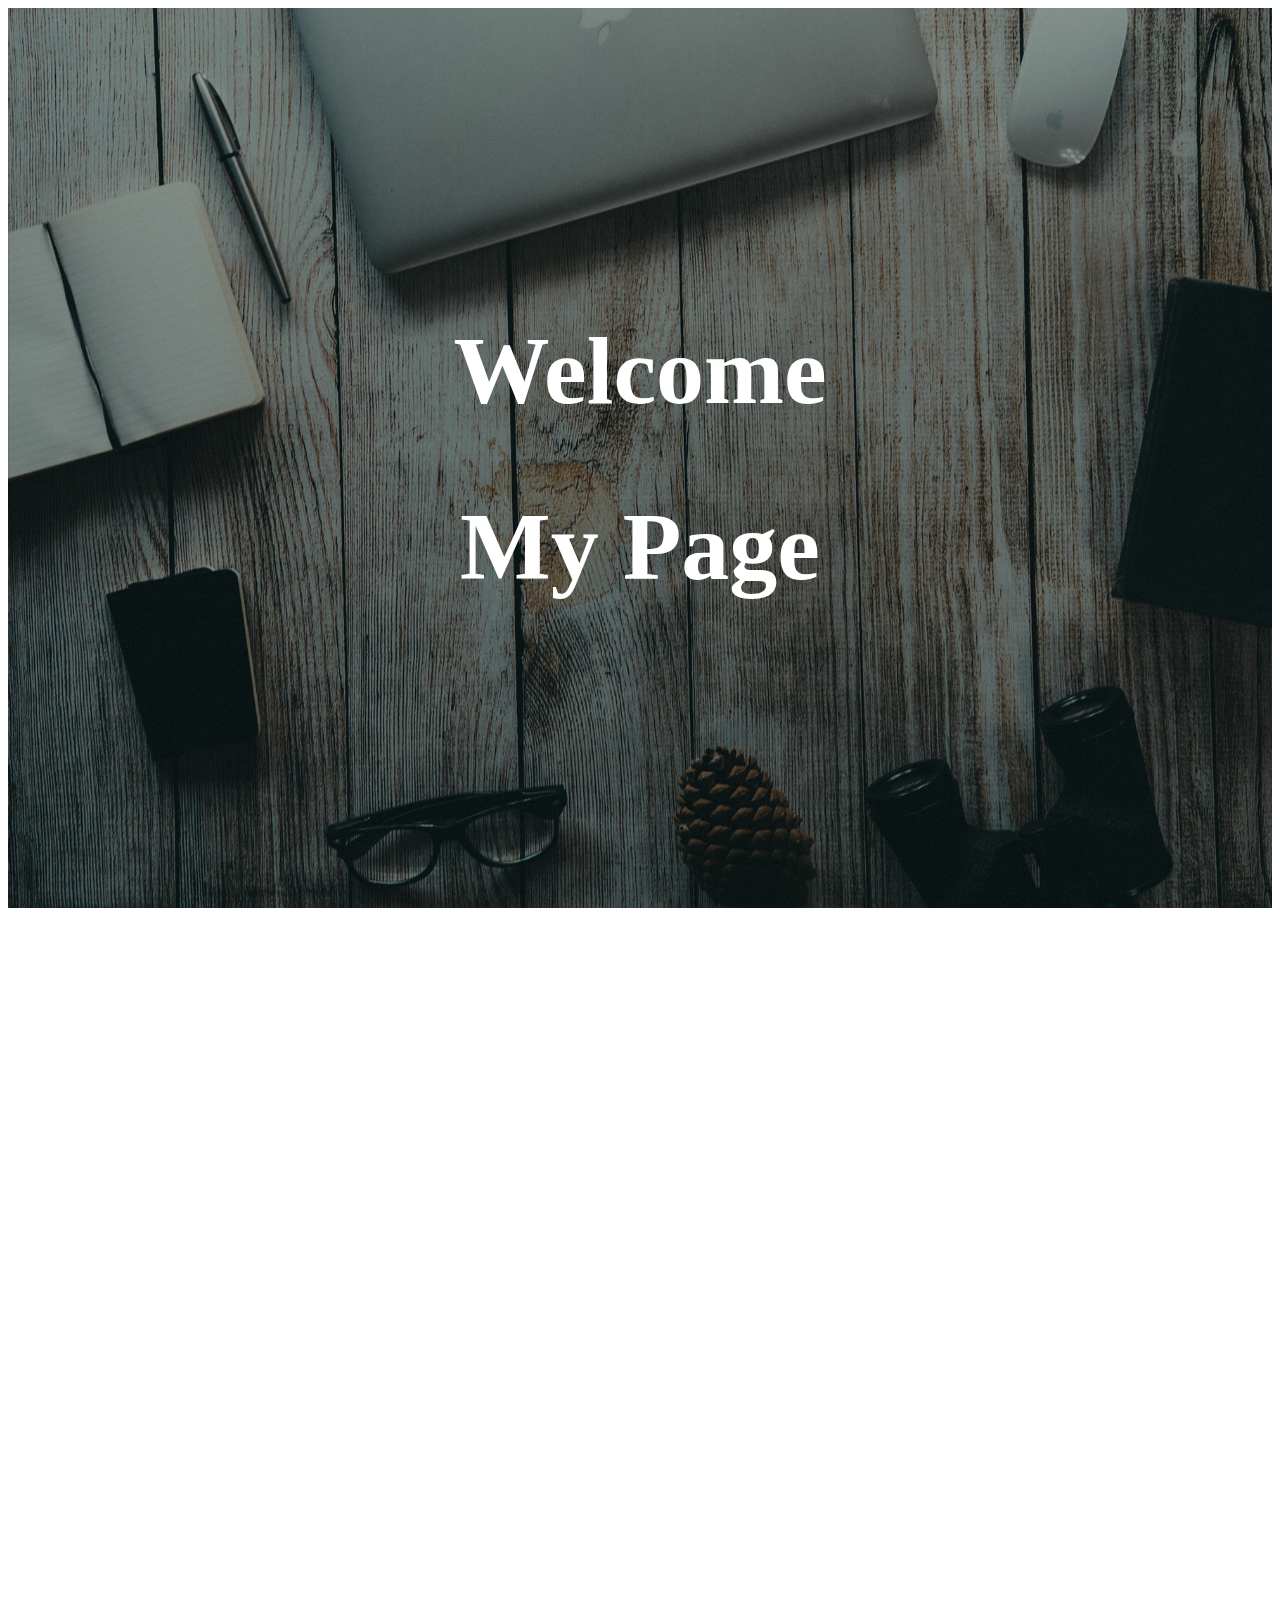
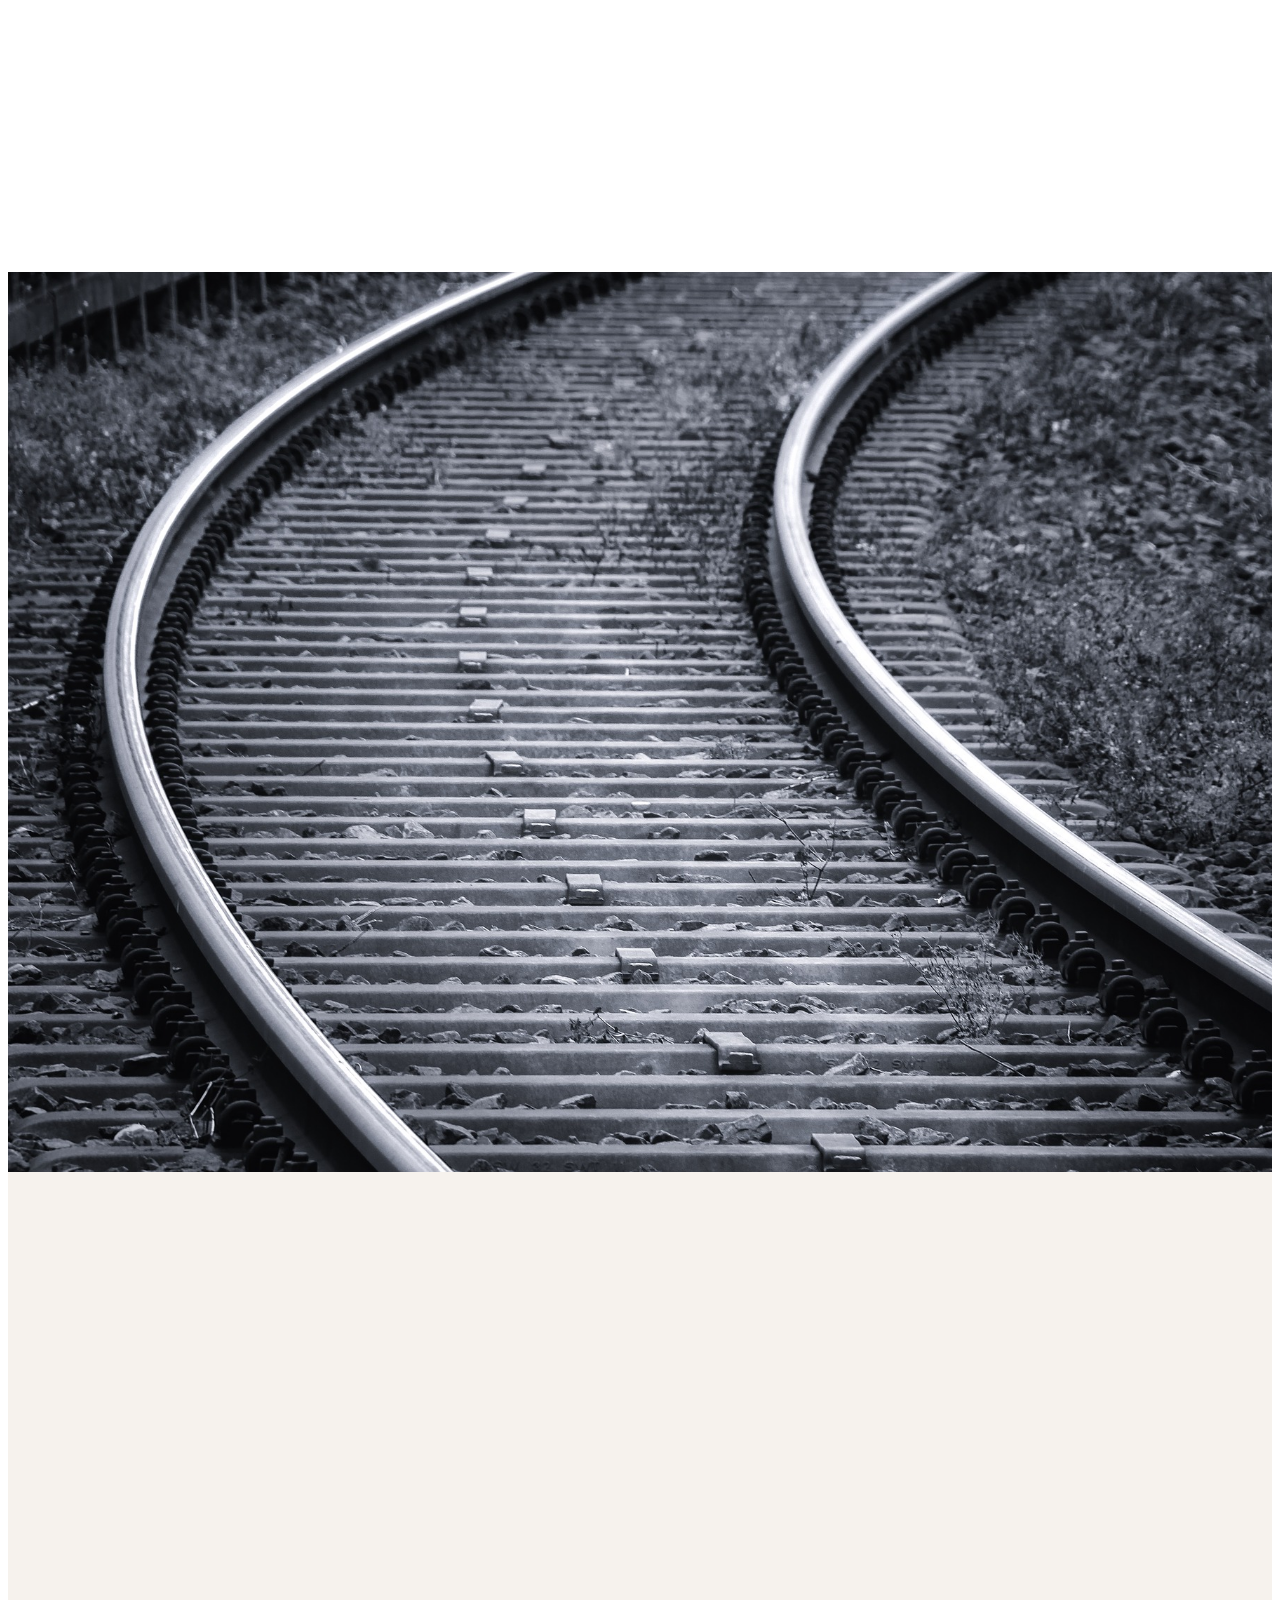
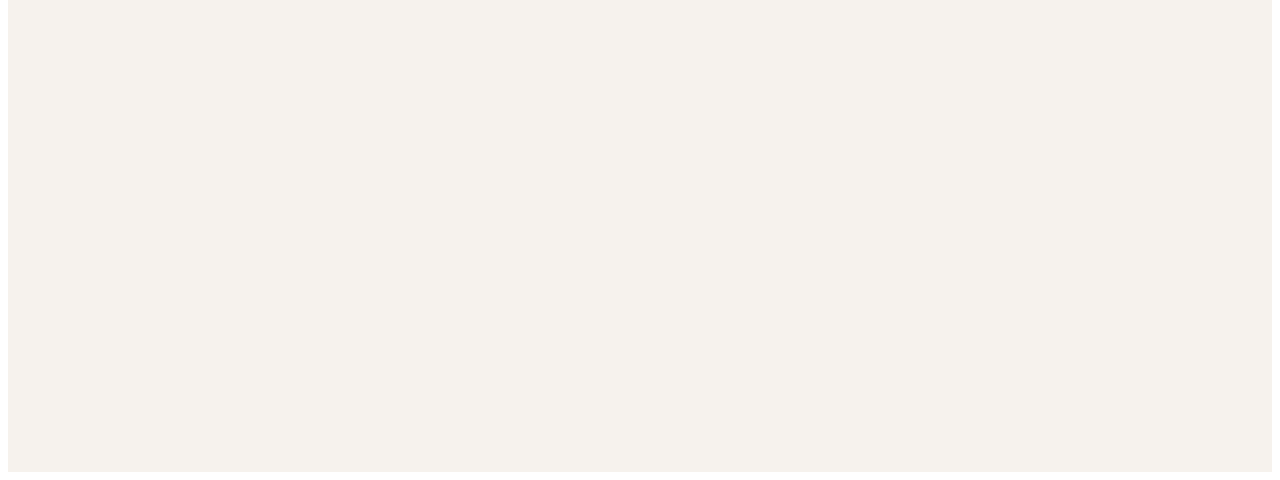
==== img.html @ ab5e47b3 "background_apply and color study" ====
<html>
<head>
    <link rel="stylesheet" type="text/css" href="reset.css"> 
    <style>
    .img{
    position:relative;
    background-image: url(main_Photo.jpg);                                                               
    height: 100vh;
    background-size: cover;/*배경이 꽉차게 해주는 커버의 명령어*/
    }

    .img2{
        position: relative;
        background-image:url(white.png);
        height: 100vh;
        background-size:cover;/*배경이 꽉차게 도와주는 커버의 명령어*/

    }
.img-cover{
   position: absolute;
   height: 100%;
   width: 100%;
   background-color: rgba(0, 0, 0, 0.4);                                                                 
   z-index:1;
}
.img .content{
     position: absolute;
     top:50%;
     left:50%;
     transform: translate(-50%, -50%);                                                                   
     font-size:3rem;
     color: white;
     z-index: 2;
     text-align: center;
}

.img2{
    position:center;
     top:50%;
     left:50%;
     transform: translate(-50%, -50%);                                                                   
     font-size:3rem;
     color: red;
     z-index: 2;
     text-align: center;

}

.img3{
    position: relative;
        background-image:url(rail.jpg);
        height: 100vh;
        background-size:cover;/*배경이 꽉차게 도와주는 커버의 명령어*/
}

.img4{
        position: relative;
        background-color: rgba(245, 240, 234, 0.87);
        height: 100vh;
        background-size:cover;/*배경이 꽉차게 도와주는 커버의 명령어*/

}
    
    </style>                                             
</head>
<body>  
    <div class="img">
        <div class="content">
            <h1>Welcome</h1>
            <h1>My Page</h1>
        </div>
        <div class="img-cover"></div>
    </div>

<div class="img2">

    <h1></h1>
</div>


<div class="img3">

</div>

<div class="img4">

</div>

</body>
</html>
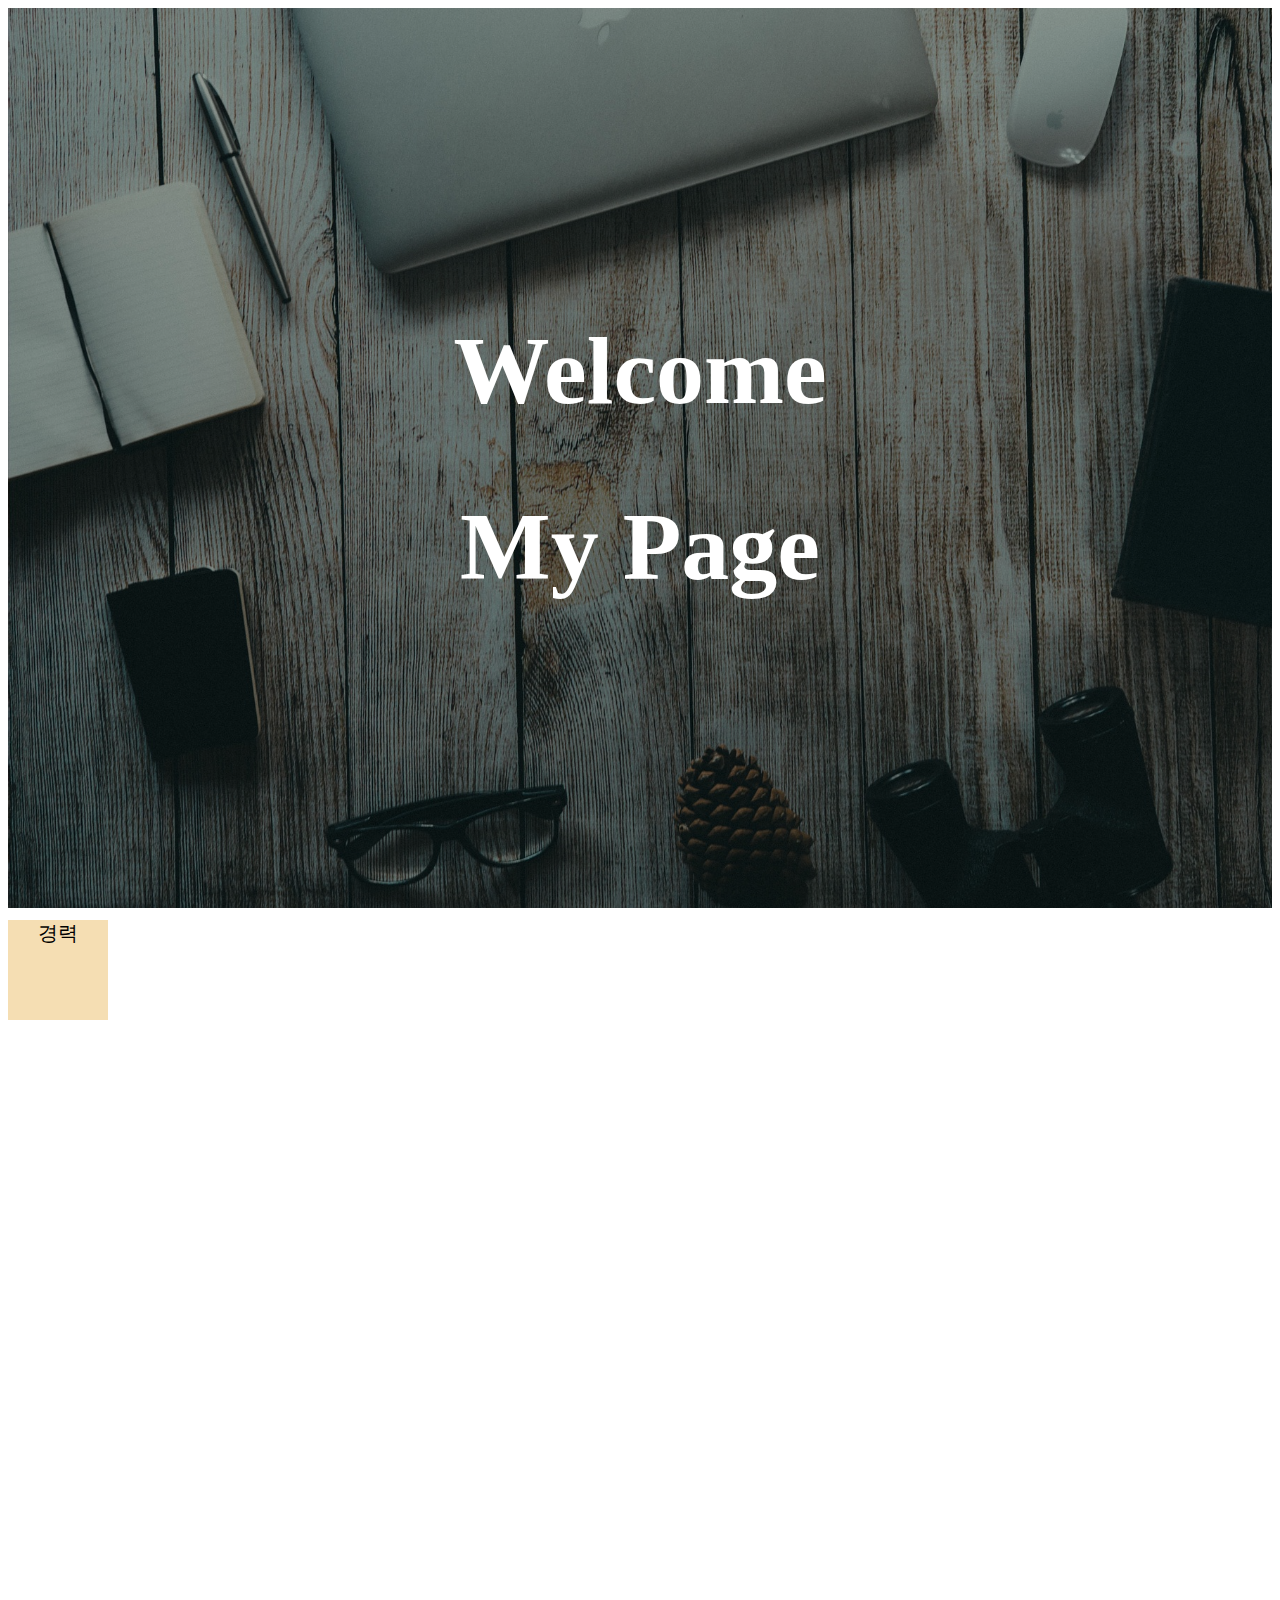
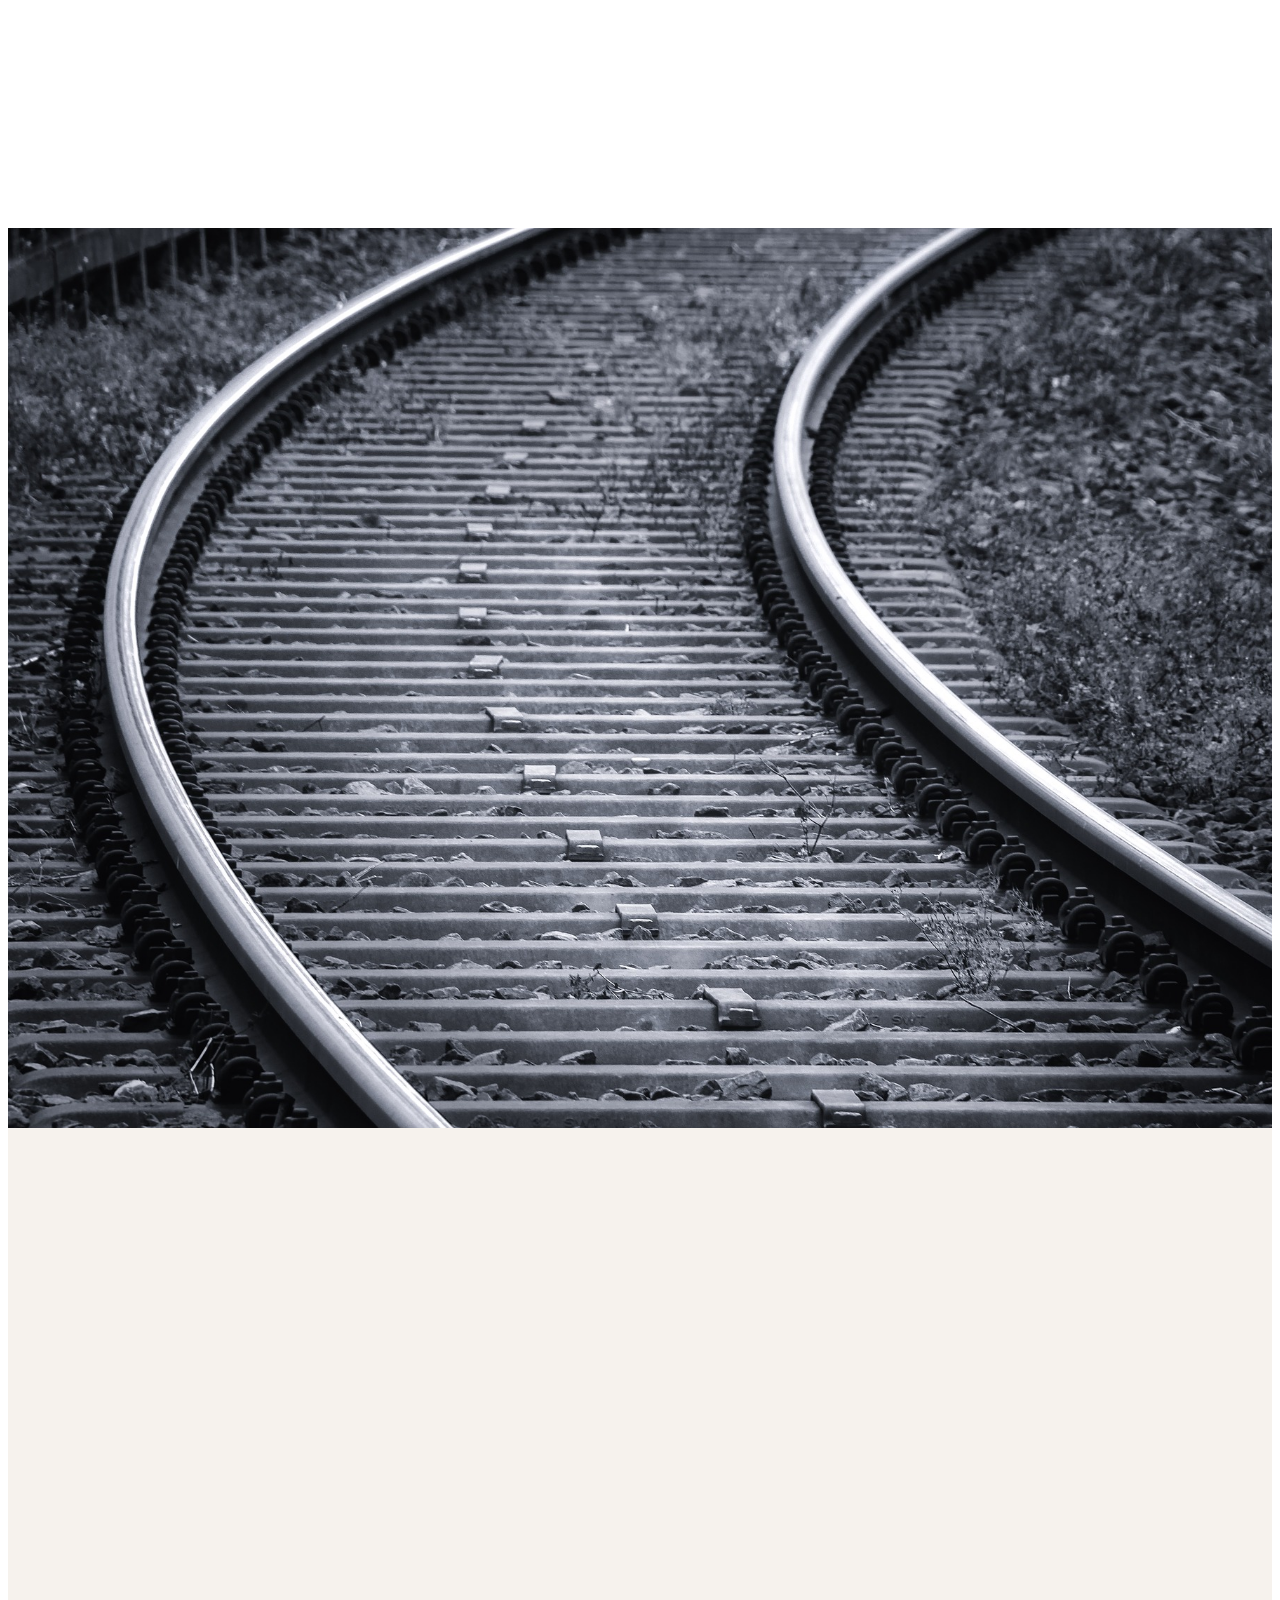
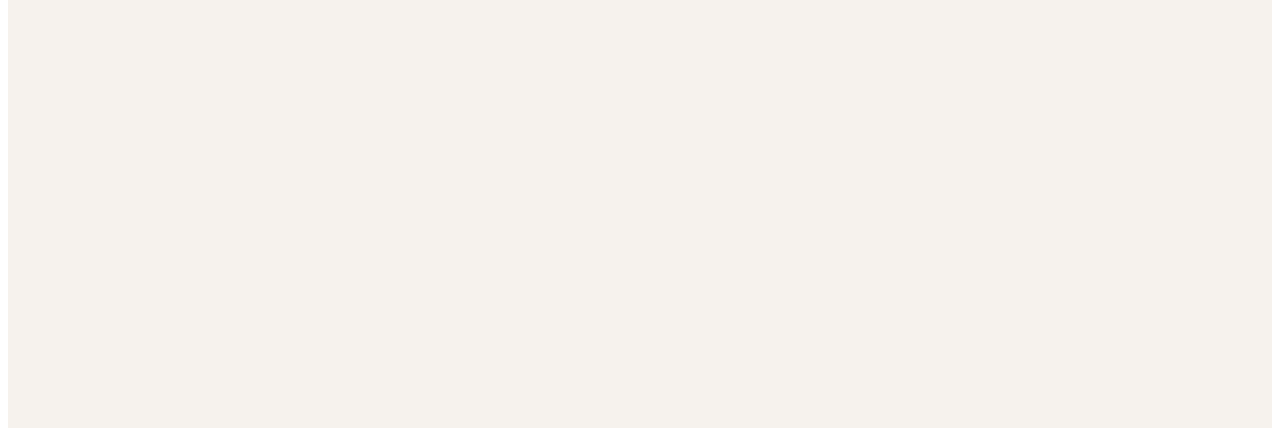
==== commit d75fa536: "여러가지 적용" ====
--- a/img.html
+++ b/img.html
@@ -60,6 +60,14 @@
         background-size:cover;/*배경이 꽉차게 도와주는 커버의 명령어*/
 
 }
+.img2_photo{
+    color: black;
+    text-align: center;
+    font-size: 20px;
+    background-color: wheat;
+    height: 100px;
+    width:100px;
+}
     
     </style>                                             
 </head>
@@ -73,8 +81,12 @@
     </div>
 
 <div class="img2">
+<div class="img2_photo">
+    <p>경력</p>
+    <p></p>
 
-    <h1></h1>
+</div>
+    
 </div>
 
 
